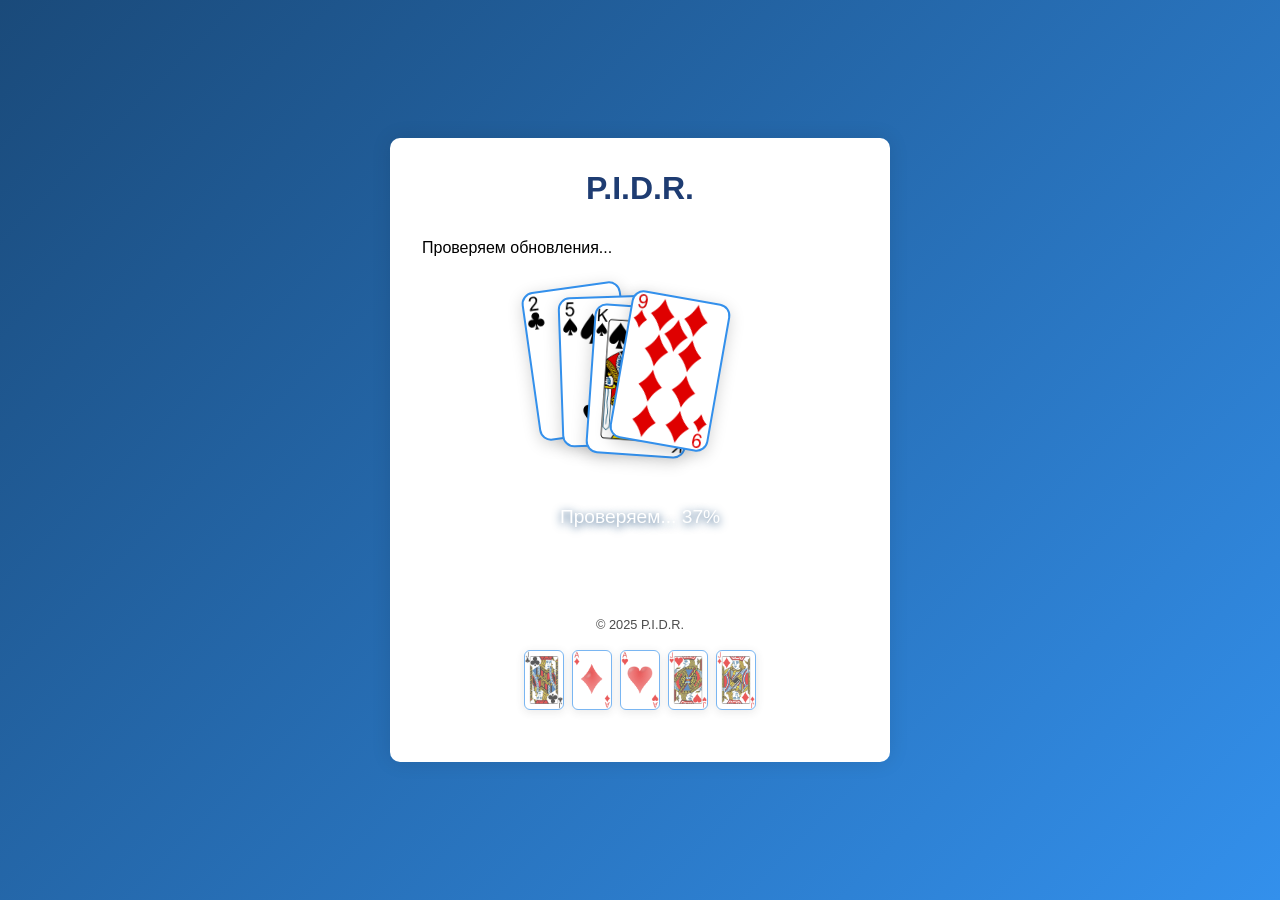
==== public/check-updates.html @ f25cf724 "Initial commit: Telegram WebApp only, auto-user creation" ====
<!DOCTYPE html>
<html lang="ru">
<head>
    <meta charset="UTF-8">
    <meta name="viewport" content="width=device-width, initial-scale=1.0">
    <title>Проверка обновлений...</title>
    <link rel="stylesheet" href="css/style.css">
    <link rel="stylesheet" href="css/check-wait.css">
    <style>
        body { background: linear-gradient(135deg, #1a4a7a 0%, #3390ec 100%); }
    </style>
</head>
<body>
    <div class="container">
        <header>
            <h1>P.I.D.R.</h1>
            <p>Проверяем обновления...</p>
        </header>
        <main>
            <div class="card-wait-animation">
                <div class="card-stack" id="card-stack"></div>
                <div class="wait-text">Проверяем наличие обновлений...</div>
            </div>
        </main>
        <footer>
            <p>© 2025 P.I.D.R.</p>
            <div id="card-loader" class="card-loader"></div>
        </footer>
    </div>
    <script src="js/check-wait.js"></script>
    <script>
    window.addEventListener('DOMContentLoaded', () => {
        let progress = 0;
        const waitText = document.querySelector('.wait-text');
        const params = new URLSearchParams(window.location.search);
        const username = params.get('username');
        let tgLoginBtn = null;
        function updateProgress() {
            progress += Math.random() * 20;
            if (progress > 100) progress = 100;
            waitText.textContent = `Проверяем... ${Math.floor(progress)}%`;
            if (progress >= 100) {
                // Проверка Telegram-авторизации
                fetch('/auth/telegram/check', { credentials: 'include' })
                    .then(res => res.json())
                    .then(data => {
                        if (data.success && data.user) {
                            localStorage.setItem('user', JSON.stringify(data.user));
                            window.location.replace('/index.html');
                        } else if (data.username) {
                            waitText.innerHTML = `Пользователь <b>@${data.username}</b> не зарегистрирован.<br>Пожалуйста, войдите через Telegram.`;
                            setTimeout(() => window.location.href = '/register.html', 2500);
                        } else if (data.telegramAvailable) {
                            waitText.innerHTML = `Пользователь Telegram не найден в базе.<br><button id='tgCreateBtn' style='margin-top:18px;padding:12px 24px;font-size:1.1em;background:#2196f3;color:#fff;border:none;border-radius:8px;cursor:pointer;'>Войти с этого Telegram</button>`;
                            tgLoginBtn = document.getElementById('tgCreateBtn');
                            tgLoginBtn.onclick = async () => {
                                tgLoginBtn.disabled = true;
                                tgLoginBtn.textContent = 'Входим...';
                                // Запрос на сервер для создания/авторизации
                                const res = await fetch('/auth/telegram/force-login', { method: 'POST', credentials: 'include' });
                                const json = await res.json();
                                if (json.success && json.user) {
                                    localStorage.setItem('user', JSON.stringify(json.user));
                                    window.location.replace('/index.html');
                                } else {
                                    waitText.textContent = 'Ошибка авторизации через Telegram!';
                                    setTimeout(() => window.location.href = '/register.html', 2000);
                                }
                            };
                        } else {
                            waitText.textContent = 'Ошибка авторизации через Telegram!';
                            setTimeout(() => window.location.href = '/register.html', 2000);
                        }
                    })
                    .catch(() => {
                        waitText.textContent = 'Ошибка соединения!';
                        setTimeout(() => window.location.href = '/register.html', 2000);
                    });
            } else {
                setTimeout(updateProgress, 400);
            }
        }
        updateProgress();
    });
    </script>
</body>
</html>
---- public/css/style.css ----
:root {
    --tg-theme-bg-color: #ffffff;
    --tg-theme-text-color: #000000;
    --tg-theme-button-color: #3390ec;
    --tg-theme-button-text-color: #ffffff;
}

* {
    margin: 0;
    padding: 0;
    box-sizing: border-box;
    font-family: -apple-system, BlinkMacSystemFont, 'Segoe UI', Roboto, Helvetica, Arial, sans-serif;
}

body {
    font-family: 'Arial', sans-serif;
    margin: 0;
    padding: 0;
    background: linear-gradient(135deg, #1e3c72 0%, #2a5298 100%);
    min-height: 100vh;
    display: flex;
    align-items: center;
    justify-content: center;
}

.auth-container {
    background: rgba(255, 255, 255, 0.95);
    border-radius: 24px;
    padding: 40px 32px;
    width: 100%;
    max-width: 400px;
    text-align: center;
    box-shadow: 0 8px 32px rgba(31, 38, 135, 0.15);
}

.game-logo {
    font-size: 2.5em;
    font-weight: 900;
    color: #2196f3;
    margin-bottom: 8px;
    text-shadow: 0 2px 4px rgba(33, 150, 243, 0.2);
}

.game-slogan {
    color: #666;
    margin-bottom: 32px;
    font-size: 1.1em;
    line-height: 1.4;
}

/* Форма */
.auth-form {
    display: flex;
    flex-direction: column;
    gap: 16px;
    margin-bottom: 24px;
}

input {
    padding: 12px;
    border: 1px solid #ddd;
    border-radius: 8px;
    font-size: 1rem;
    background: white;
    transition: all 0.3s ease;
}

input:focus {
    border-color: #2196f3;
    box-shadow: 0 0 0 2px rgba(33, 150, 243, 0.2);
    outline: none;
}

/* Кнопки */
.btn {
    padding: 12px;
    border: none;
    border-radius: 8px;
    font-size: 1rem;
    font-weight: 500;
    cursor: pointer;
    transition: all 0.3s ease;
}

.btn-primary {
    background: linear-gradient(90deg, #2196f3 0%, #2196f3 100%);
    color: white;
}

.btn-primary:hover {
    background: linear-gradient(90deg, #1e88e5 0%, #1e88e5 100%);
    transform: translateY(-1px);
}

.btn-secondary {
    background: #f5f5f5;
    color: #333;
}

.btn-secondary:hover {
    background: #e0e0e0;
}

.btn-telegram {
    background: #0088cc;
    color: white;
    display: flex;
    align-items: center;
    justify-content: center;
    gap: 8px;
    width: 100%;
}

.btn-telegram:hover {
    background: #0077b5;
}

.btn-telegram img {
    width: 24px;
    height: 24px;
}

/* Разделитель */
.auth-separator {
    position: relative;
    text-align: center;
    margin: 24px 0;
}

.auth-separator::before,
.auth-separator::after {
    content: '';
    position: absolute;
    top: 50%;
    width: 45%;
    height: 1px;
    background: #ddd;
}

.auth-separator::before {
    left: 0;
}

.auth-separator::after {
    right: 0;
}

.auth-separator span {
    background: white;
    padding: 0 10px;
    color: #666;
    font-size: 0.9em;
}

/* Сообщения об ошибках */
.error-message {
    color: #f44336;
    margin-top: 16px;
    font-size: 0.9em;
    min-height: 20px;
}

/* Уведомления */
.toast {
    position: fixed;
    top: 20px;
    right: 20px;
    padding: 12px 24px;
    border-radius: 8px;
    color: white;
    font-weight: 500;
    z-index: 1000;
    animation: slideIn 0.3s ease-out;
}

@keyframes slideIn {
    from {
        transform: translateX(100%);
        opacity: 0;
    }
    to {
        transform: translateX(0);
        opacity: 1;
    }
}

.toast-success {
    background: #4caf50;
}

.toast-error {
    background: #f44336;
}

/* Адаптивность */
@media (max-width: 480px) {
    .auth-container {
        margin: 16px;
        padding: 24px 16px;
    }
}

.container {
    background: white;
    padding: 2rem;
    border-radius: 10px;
    box-shadow: 0 0 20px rgba(0, 0, 0, 0.1);
    width: 100%;
    max-width: 500px;
    margin: 1rem;
}

h1 {
    text-align: center;
    color: #1e3c72;
    margin-bottom: 2rem;
}

/* Стили формы */
.auth-form {
    display: flex;
    flex-direction: column;
    gap: 1rem;
}

.form-group {
    display: flex;
    flex-direction: column;
    gap: 0.5rem;
}

label {
    font-weight: bold;
    color: #333;
}

select {
    padding: 0.75rem;
    border: 1px solid #ddd;
    border-radius: 5px;
    font-size: 1rem;
}

select:focus {
    outline: none;
    border-color: #2a5298;
    box-shadow: 0 0 5px rgba(42, 82, 152, 0.2);
}

.date-select {
    display: flex;
    gap: 0.5rem;
}

.date-select select {
    flex: 1;
}

/* Альтернативные методы входа */
.auth-alternatives {
    margin-top: 2rem;
    text-align: center;
}

.auth-alternatives p {
    color: #666;
    margin-bottom: 1rem;
}

/* Ссылки */
.auth-links {
    margin-top: 1.5rem;
    text-align: center;
}

.auth-links a {
    color: #2a5298;
    text-decoration: none;
}

.auth-links a:hover {
    text-decoration: underline;
}

/* Модальные окна */
.modal {
    position: fixed;
    top: 0;
    left: 0;
    width: 100%;
    height: 100%;
    background: rgba(0, 0, 0, 0.5);
    display: flex;
    align-items: center;
    justify-content: center;
    z-index: 1000;
}

.modal-content {
    background: white;
    padding: 2rem;
    border-radius: 10px;
    max-width: 500px;
    width: 100%;
    margin: 1rem;
}

/* Адаптивность */
@media (max-width: 480px) {
    .container {
        margin: 0.5rem;
        padding: 1rem;
    }

    .date-select {
        flex-direction: column;
    }
}

.header-cards {
    display: flex;
    justify-content: center;
    align-items: flex-end;
    gap: 10px;
    margin-bottom: 10px;
    min-height: 60px;
}

.header-card-img {
    width: 38px;
    height: 56px;
    border-radius: 6px;
    box-shadow: 0 2px 8px rgba(0,0,0,0.13);
    border: 1.5px solid #3390ec;
    background: #fff;
    opacity: 0.95;
    animation: header-card-bounce 1.3s infinite;
}

.header-card-img:nth-child(1) { animation-delay: 0s; }
.header-card-img:nth-child(2) { animation-delay: 0.2s; }
.header-card-img:nth-child(3) { animation-delay: 0.4s; }
.header-card-img:nth-child(4) { animation-delay: 0.6s; }
.header-card-img:nth-child(5) { animation-delay: 0.8s; }

@keyframes header-card-bounce {
    0%, 100% { transform: translateY(0) scale(1); }
    40% { transform: translateY(-12px) scale(1.08); }
    60% { transform: translateY(-4px) scale(1.04); }
}

.main-card-loader {
    display: flex;
    justify-content: center;
    align-items: flex-end;
    gap: 12px;
    margin: 0 auto 24px auto;
    min-height: 64px;
    height: 64px;
    max-width: 340px;
    position: relative;
}

.main-card-loader-img {
    width: 48px;
    height: 68px;
    border-radius: 8px;
    box-shadow: 0 2px 12px rgba(0,0,0,0.13);
    border: 2px solid #e0e0e0;
    background: #fff !important;
    opacity: 0.97;
    animation: main-card-loader-bounce 1.3s infinite;
}

.main-card-loader-img:nth-child(1) { animation-delay: 0s; }
.main-card-loader-img:nth-child(2) { animation-delay: 0.18s; }
.main-card-loader-img:nth-child(3) { animation-delay: 0.36s; }
.main-card-loader-img:nth-child(4) { animation-delay: 0.54s; }
.main-card-loader-img:nth-child(5) { animation-delay: 0.72s; }

@keyframes main-card-loader-bounce {
    0%, 100% { transform: translateY(0) scale(1); filter: brightness(1); }
    40% { transform: translateY(-18px) scale(1.10); filter: brightness(1.2) drop-shadow(0 0 8px #ff5252); }
    60% { transform: translateY(-8px) scale(1.04); filter: brightness(1.08); }
}

.card-menu {
    display: grid;
    grid-template-columns: repeat(auto-fit, minmax(140px, 1fr));
    gap: 24px;
    margin: 0 auto;
    width: 100%;
    max-width: 600px;
    background: rgba(255,255,255,0.04);
    border-radius: 18px;
    box-shadow: 0 4px 32px rgba(30,80,220,0.08);
    padding: 24px 0 18px 0;
    animation: menu-fade-in 1.2s;
}

@keyframes menu-fade-in {
    from { opacity: 0; transform: translateY(40px); }
    to { opacity: 1; transform: translateY(0); }
}

.menu-item {
    background: linear-gradient(90deg, #2e3192 0%, #1bffff 100%);
    border-radius: 14px;
    padding: 24px 15px;
    text-align: center;
    cursor: pointer;
    transition: transform 0.22s, box-shadow 0.22s, background 0.4s;
    display: flex;
    flex-direction: column;
    align-items: center;
    border: none;
    box-shadow: 0 2px 10px rgba(0,0,0,0.07);
    position: relative;
    overflow: hidden;
    color: #fff;
    font-weight: 600;
}
.menu-item:hover, .menu-item:active {
    transform: translateY(-6px) scale(1.04);
    box-shadow: 0 8px 24px rgba(30,80,220,0.13);
    background: linear-gradient(90deg, #1bffff 0%, #2e3192 100%);
    color: #fff;
}
.menu-icon {
    font-size: 2.2rem;
    margin-bottom: 12px;
    filter: drop-shadow(0 2px 6px #3390ec33);
    transition: filter 0.3s;
}
.menu-item:hover .menu-icon {
    filter: drop-shadow(0 0 12px #1bffff);
}
.menu-text {
    font-weight: 600;
    font-size: 1.1rem;
    letter-spacing: 0.5px;
}

footer {
    margin-top: 40px;
    text-align: center;
    padding: 20px 0;
    font-size: 0.8rem;
    opacity: 0.7;
}

/* Адаптивность для маленьких экранов */
@media (max-width: 480px) {
    .card-menu {
        grid-template-columns: repeat(2, 1fr);
    }
    
    header h1 {
        font-size: 1.8rem;
    }
    
    .menu-icon {
        font-size: 1.5rem;
    }
}

/* === Профиль в правом верхнем углу === */
.header-top {
    display: flex;
    justify-content: space-between;
    align-items: center;
}
.profile-block {
    display: flex;
    align-items: center;
    gap: 8px;
    cursor: pointer;
    background: #fff;
    border-radius: 20px;
    padding: 4px 12px;
    box-shadow: 0 2px 8px rgba(51,144,236,0.08);
    transition: box-shadow 0.2s;
}
.profile-block:hover {
    box-shadow: 0 4px 16px rgba(51,144,236,0.16);
}
.profile-avatar {
    width: 32px;
    height: 32px;
    border-radius: 50%;
}
.profile-name {
    font-weight: 500;
    color: #3390ec;
}

/* === Кошелек TON и Solana === */
.crypto-icon {
    width: 24px;
    height: 24px;
    margin-right: 4px;
}
.menu-item#crypto-wallet {
    display: flex;
    align-items: center;
    gap: 8px;
    background: linear-gradient(90deg, #3390ec 0%, #19fb9b 100%);
    color: #fff;
    border-radius: 12px;
    box-shadow: 0 2px 8px rgba(25,251,155,0.08);
    transition: box-shadow 0.2s;
}
.menu-item#crypto-wallet:hover {
    box-shadow: 0 4px 16px rgba(25,251,155,0.16);
}

/* === Header actions (профиль + кошелек) === */
.header-actions {
    display: flex;
    align-items: center;
    gap: 18px;
}

/* === Овальная кнопка кошелька и бургер-меню === */
.wallet-block {
    position: relative;
}
.wallet-btn {
    display: flex;
    align-items: center;
    gap: 8px;
    background: linear-gradient(90deg, #3390ec 0%, #19fb9b 100%);
    color: #fff;
    border: none;
    border-radius: 999px;
    padding: 6px 18px 6px 10px;
    font-weight: 600;
    font-size: 1rem;
    box-shadow: 0 2px 8px rgba(25,251,155,0.08);
    cursor: pointer;
    transition: box-shadow 0.2s, background 0.2s;
    outline: none;
}
.wallet-btn:hover, .wallet-btn:focus {
    box-shadow: 0 4px 16px rgba(25,251,155,0.16);
    background: linear-gradient(90deg, #19fb9b 0%, #3390ec 100%);
}
.wallet-balance {
    font-size: 1.05em;
    font-weight: 500;
    margin-left: 2px;
}

.wallet-dropdown {
    display: none;
    position: absolute;
    top: 110%;
    right: 0;
    min-width: 210px;
    background: #fff;
    border-radius: 16px;
    box-shadow: 0 8px 32px rgba(51,144,236,0.13);
    padding: 12px 0;
    z-index: 100;
    border: 1.5px solid #3390ec22;
    animation: menu-fade-in 0.4s;
}
.wallet-block.open .wallet-dropdown {
    display: block;
}
.wallet-coin {
    display: flex;
    align-items: center;
    gap: 10px;
    padding: 10px 22px 10px 16px;
    font-size: 1.05em;
    cursor: pointer;
    transition: background 0.18s;
}
.wallet-coin:hover {
    background: #f0f8ff;
}
.coin-icon {
    width: 28px;
    height: 28px;
    border-radius: 50%;
    background: #f5f5f5;
    box-shadow: 0 1px 4px rgba(51,144,236,0.07);
}
.coin-name {
    flex: 1;
    font-weight: 500;
    color: #3390ec;
}
.coin-balance {
    font-family: monospace;
    color: #222;
    font-size: 1em;
}

/* Для мобильных */
@media (max-width: 480px) {
    .header-actions {
        gap: 8px;
    }
    .wallet-btn {
        padding: 4px 10px 4px 6px;
        font-size: 0.95rem;
    }
    .wallet-dropdown {
        min-width: 160px;
        right: -20px;
    }
    .wallet-coin {
        padding: 8px 10px 8px 10px;
        font-size: 0.97em;
    }
    .coin-icon {
        width: 22px;
        height: 22px;
    }
}

.valid-drop {
    outline: 3px solid #43ea6d;
    box-shadow: 0 0 16px 4px #43ea6d55;
    transition: outline 0.2s, box-shadow 0.2s;
}

.friends-btn {
    display: flex;
    align-items: center;
    gap: 8px;
    background: linear-gradient(90deg, #2196f3 60%, #21cbf3 100%);
    color: #fff;
    border: none;
    border-radius: 50px;
    padding: 8px 18px 8px 14px;
    font-size: 1.08em;
    font-weight: 700;
    box-shadow: 0 2px 8px #2196f3aa;
    cursor: pointer;
    margin: 0 18px 0 0;
    transition: background 0.2s, box-shadow 0.2s, transform 0.12s;
    position: relative;
    z-index: 10;
}
.friends-btn:hover, .friends-btn:focus {
    background: linear-gradient(90deg, #21cbf3 0%, #2196f3 100%);
    box-shadow: 0 4px 16px #2196f3cc;
    transform: translateY(-2px) scale(1.04);
}
.friends-icon {
    font-size: 1.3em;
    margin-right: 2px;
}
.friends-text {
    font-size: 1em;
    font-weight: 700;
    letter-spacing: 0.5px;
}
@media (max-width: 600px) {
    .friends-btn { padding: 8px 10px 8px 10px; font-size: 1em; }
    .friends-text { display: none; }
}
---- public/css/check-wait.css ----
.card-wait-animation {
    display: flex;
    flex-direction: column;
    align-items: center;
    justify-content: center;
    min-height: 300px;
}
.card-stack {
    position: relative;
    width: 220px;
    height: 180px;
    margin-bottom: 30px;
}
.card {
    position: absolute;
    width: 100px;
    height: 150px;
    border-radius: 12px;
    box-shadow: 0 4px 16px rgba(0,0,0,0.18);
    border: 2px solid #3390ec;
    background: #fff;
    transition: transform 0.3s;
}
.card1 { left: 0; top: 0; z-index: 1; transform: rotate(-8deg); }
.card2 { left: 30px; top: 10px; z-index: 2; transform: rotate(-2deg); }
.card3 { left: 60px; top: 20px; z-index: 3; transform: rotate(4deg); }
.card4 { left: 90px; top: 10px; z-index: 4; transform: rotate(10deg); }
.wait-text {
    font-size: 1.2rem;
    color: #fff;
    margin-top: 10px;
    text-align: center;
    text-shadow: 0 2px 8px #1a4a7a;
}
.card-loader {
    display: flex;
    justify-content: center;
    align-items: flex-end;
    gap: 8px;
    margin: 18px auto 0 auto;
    min-height: 60px;
    height: 60px;
    max-width: 340px;
    position: relative;
}
.card-loader-img {
    width: 40px;
    height: 60px;
    border-radius: 6px;
    box-shadow: 0 2px 8px rgba(0,0,0,0.13);
    border: 1.5px solid #3390ec;
    background: #fff;
    opacity: 0.92;
    animation: card-loader-bounce 1.2s infinite;
}
.card-loader-img:nth-child(1) { animation-delay: 0s; }
.card-loader-img:nth-child(2) { animation-delay: 0.2s; }
.card-loader-img:nth-child(3) { animation-delay: 0.4s; }
.card-loader-img:nth-child(4) { animation-delay: 0.6s; }
.card-loader-img:nth-child(5) { animation-delay: 0.8s; }
@keyframes card-loader-bounce {
    0%, 100% { transform: translateY(0) scale(1); }
    40% { transform: translateY(-18px) scale(1.08); }
    60% { transform: translateY(-8px) scale(1.04); }
}
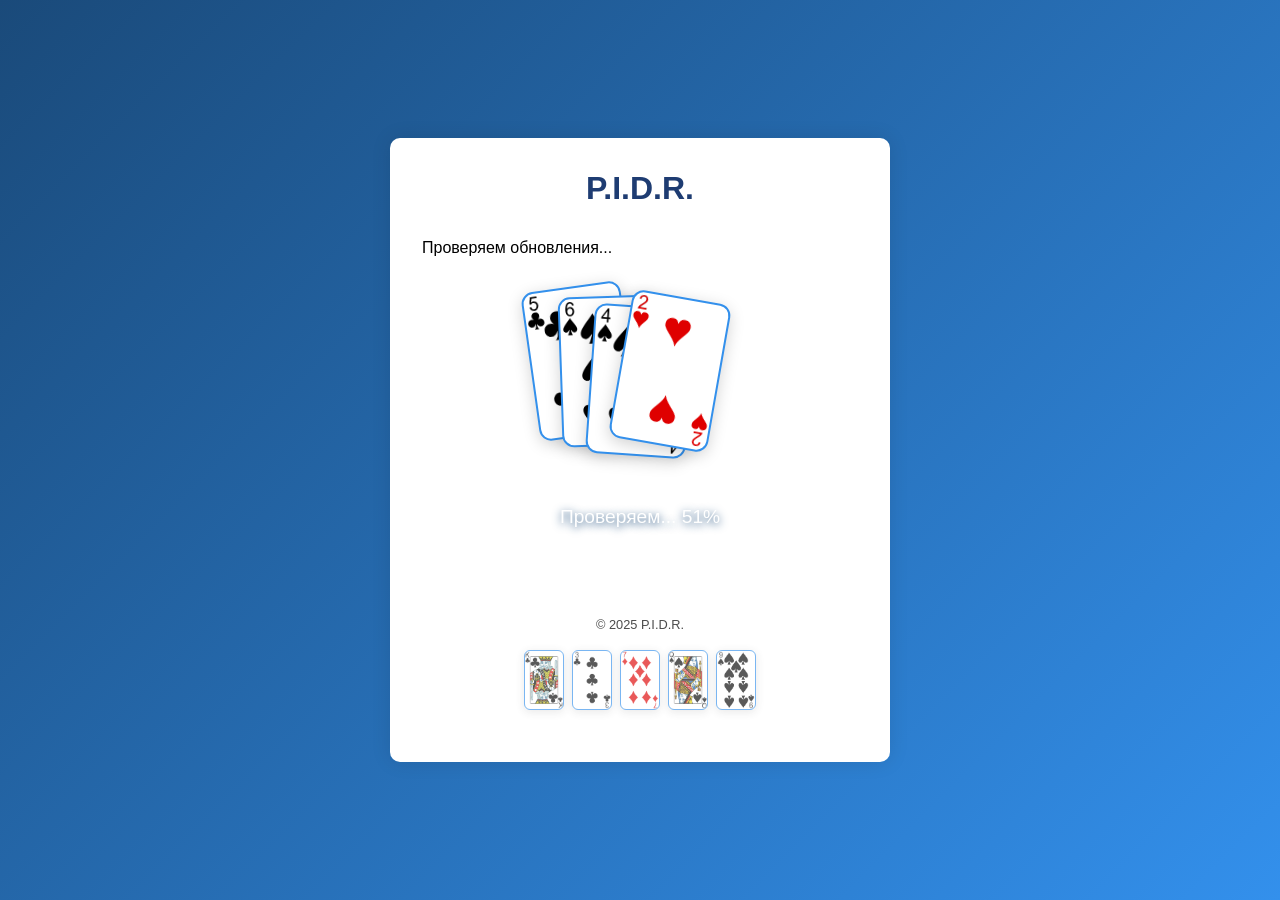
==== commit fd2e0739: "fix:22" ====
--- a/public/check-updates.html
+++ b/public/check-updates.html
@@ -49,7 +49,6 @@
                             window.location.replace('/index.html');
                         } else if (data.username) {
                             waitText.innerHTML = `Пользователь <b>@${data.username}</b> не зарегистрирован.<br>Пожалуйста, войдите через Telegram.`;
-                            setTimeout(() => window.location.href = '/register.html', 2500);
                         } else if (data.telegramAvailable) {
                             waitText.innerHTML = `Пользователь Telegram не найден в базе.<br><button id='tgCreateBtn' style='margin-top:18px;padding:12px 24px;font-size:1.1em;background:#2196f3;color:#fff;border:none;border-radius:8px;cursor:pointer;'>Войти с этого Telegram</button>`;
                             tgLoginBtn = document.getElementById('tgCreateBtn');
@@ -64,17 +63,14 @@
                                     window.location.replace('/index.html');
                                 } else {
                                     waitText.textContent = 'Ошибка авторизации через Telegram!';
-                                    setTimeout(() => window.location.href = '/register.html', 2000);
                                 }
                             };
                         } else {
                             waitText.textContent = 'Ошибка авторизации через Telegram!';
-                            setTimeout(() => window.location.href = '/register.html', 2000);
                         }
                     })
                     .catch(() => {
                         waitText.textContent = 'Ошибка соединения!';
-                        setTimeout(() => window.location.href = '/register.html', 2000);
                     });
             } else {
                 setTimeout(updateProgress, 400);
